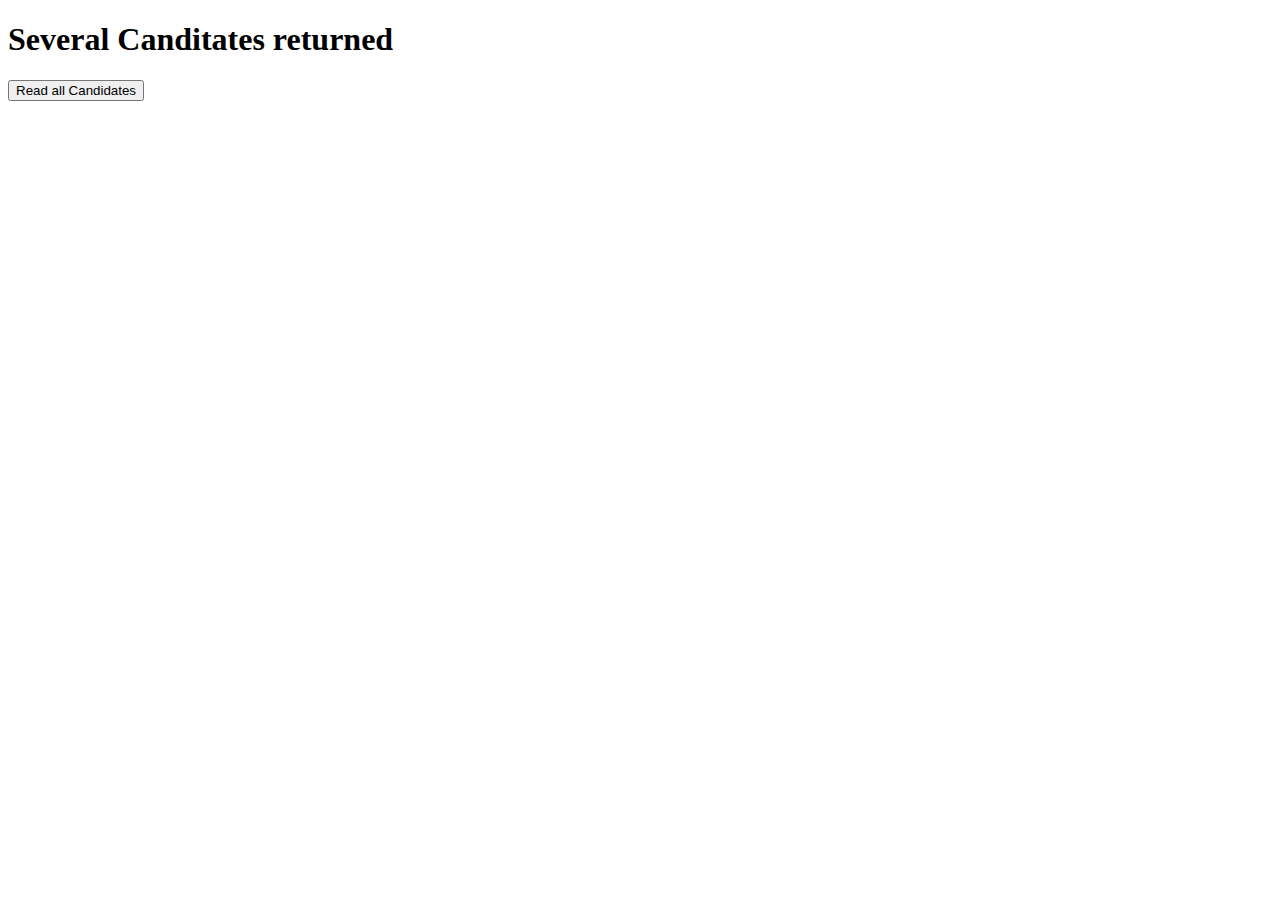
==== VaalikoneRestful/src/main/webapp/html/edit.html @ bdc434ff "Yritystä mutta epäonnistumista" ====
<!DOCTYPE html>
<html>
  <head>
    <meta charset="UTF-8" />
    <title>Hello App Engine</title>
  </head>
<script>
function readAllCandidates(){
	var xmlhttp=new XMLHttpRequest();
	xmlhttp.onreadystatechange = function() {
	  if (this.readyState == 4 && this.status == 200) {
		  var jsoncandidatelist=this.responseText;
		  //Add JSON string as a content of element resultall
		  document.getElementById("resultall").innerHTML = jsoncandidatelist;
		  var fishlist=JSON.parse(jsoncanditatelist);
		  //print fish by function printOneFish.
		  printAllCanditates(canditatelist);
	  }
	};
	xmlhttp.open("GET", "/rest/service/getallcandidates", true);
	xmlhttp.send();	
}
function printAllCandidates(list){
	var s="<table border='1'>";
	for (i in list){//or for (var i=0;i<list.length;i++){
		s=s+"<tr>";
		s=s+"<td>"+list[i].id;
		s=s+"<td>"+list[i].etunimi;
		s=s+"<td>"+list[i].sukunimi;
		s=s+"<td>"+list[i].puolue;
	}
	s=s+"</table>";
	document.getElementById("allfish").innerHTML=s;
}
</script>
  <body>
    <h1>Several Canditates returned</h1>
    <button onclick='readAllCandidates();'>Read all Candidates</button>
    <p id='resultall'></p>
    <div id='allcanditates'>
    </div>
  </body>
</html>
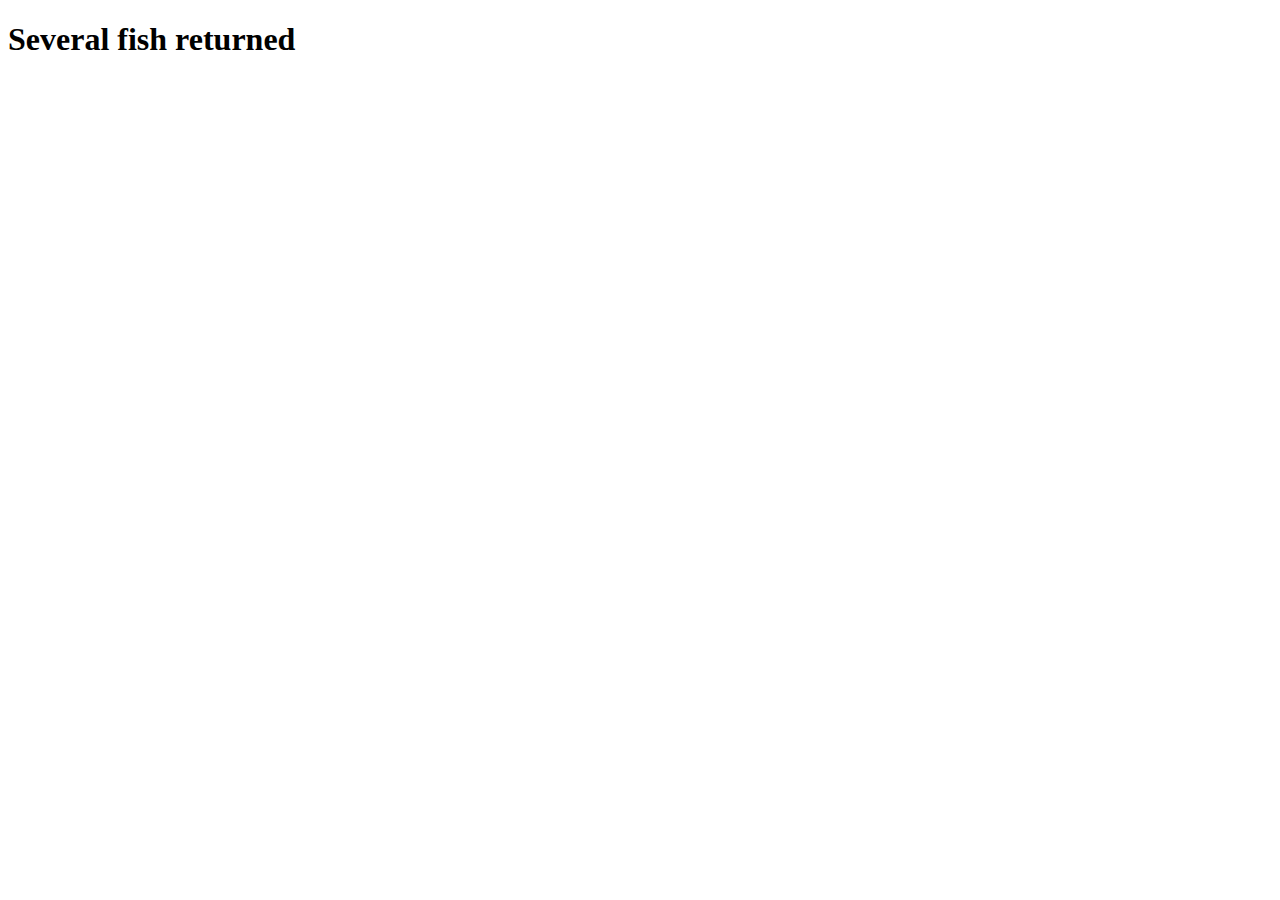
==== commit 5249a716: "mmh" ====
--- a/VaalikoneRestful/src/main/webapp/html/edit.html
+++ b/VaalikoneRestful/src/main/webapp/html/edit.html
@@ -5,39 +5,42 @@
     <title>Hello App Engine</title>
   </head>
 <script>
-function readAllCandidates(){
-	var xmlhttp=new XMLHttpRequest();
-	xmlhttp.onreadystatechange = function() {
-	  if (this.readyState == 4 && this.status == 200) {
-		  var jsoncandidatelist=this.responseText;
-		  //Add JSON string as a content of element resultall
-		  document.getElementById("resultall").innerHTML = jsoncandidatelist;
-		  var fishlist=JSON.parse(jsoncanditatelist);
-		  //print fish by function printOneFish.
-		  printAllCanditates(canditatelist);
-	  }
-	};
-	xmlhttp.open("GET", "/rest/service/getallcandidates", true);
-	xmlhttp.send();	
+window.onload = readAllFish();
+function readAllFish(){
+    var xmlhttp=new XMLHttpRequest();
+    xmlhttp.onreadystatechange = function() {
+      if (this.readyState == 4 && this.status == 200) {
+          var jsonfishlist=this.responseText;
+          //Add JSON string as a content of element resultall
+         // document.getElementById("resultall").innerHTML = jsonfishlist;
+          var fishlist=JSON.parse(jsonfishlist);
+          //print fish by function printOneFish.
+          printAllFish(fishlist);
+      }
+    };
+    xmlhttp.open("GET", "/rest/service/getall", true);
+    xmlhttp.send();    
 }
-function printAllCandidates(list){
-	var s="<table border='1'>";
-	for (i in list){//or for (var i=0;i<list.length;i++){
-		s=s+"<tr>";
-		s=s+"<td>"+list[i].id;
-		s=s+"<td>"+list[i].etunimi;
-		s=s+"<td>"+list[i].sukunimi;
-		s=s+"<td>"+list[i].puolue;
-	}
-	s=s+"</table>";
-	document.getElementById("allfish").innerHTML=s;
+function printAllFish(list){
+    var s="<table border='1'>";
+    for (i in list){//or for (var i=0;i<list.length;i++){
+        s=s+"<tr>";
+        s=s+"<td>"+list[i].id;
+        s=s+"<td>"+list[i].etunimi;
+        s=s+"<td>"+list[i].sukunimi;
+        s=s+"<td>"+list[i].puolue;
+        s=s+"<td> <button onclick='LIISÄÄFUNKTIOTÄHÄN'>EDIT</button>";
+        
+    }
+    s=s+"</table>";
+    document.getElementById("allfish").innerHTML=s;
 }
 </script>
   <body>
-    <h1>Several Canditates returned</h1>
-    <button onclick='readAllCandidates();'>Read all Candidates</button>
+    <h1>Several fish returned</h1>
+    
     <p id='resultall'></p>
-    <div id='allcanditates'>
+    <div id='allfish'>
     </div>
   </body>
 </html>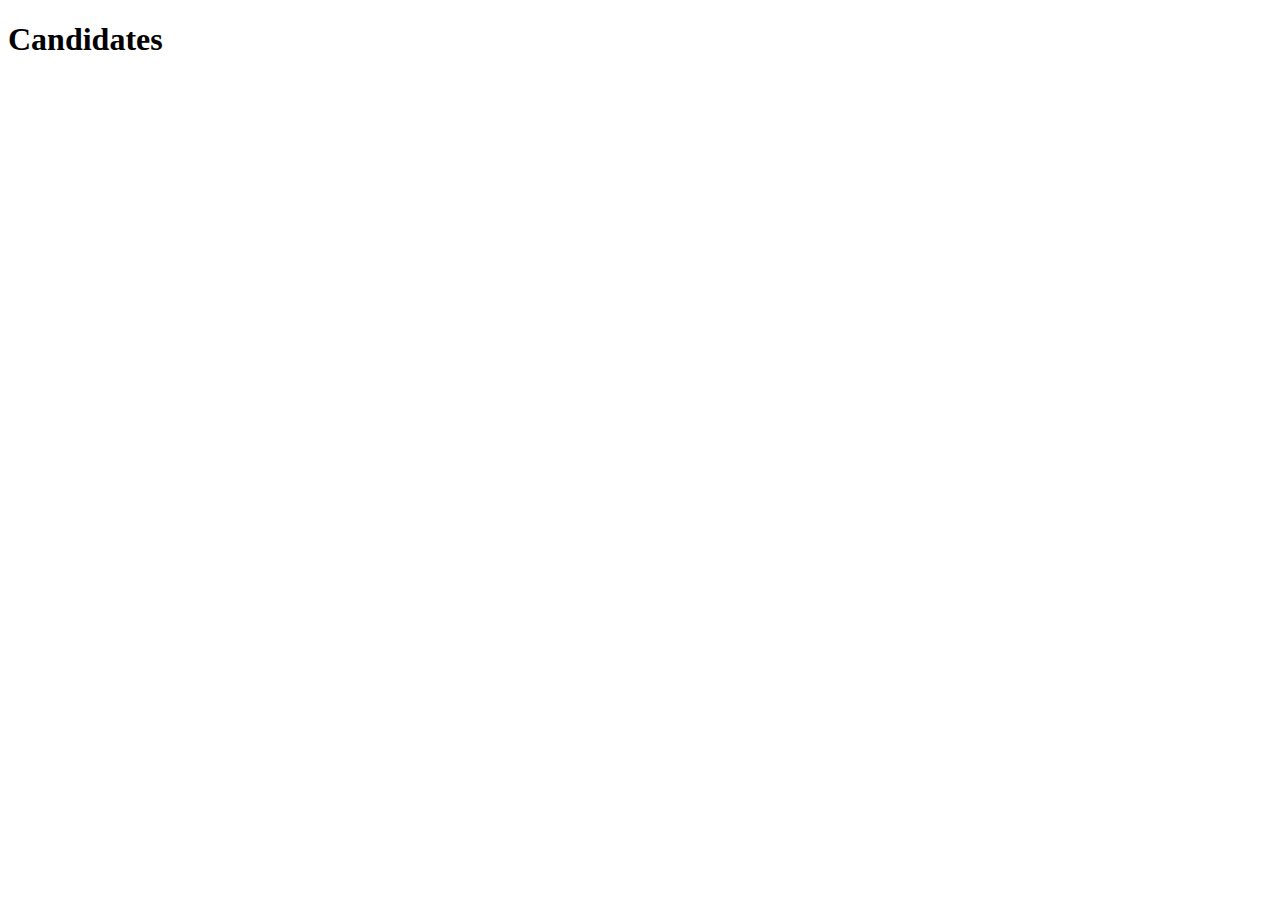
==== commit 4d607258: "ääääääääääääääääh" ====
--- a/VaalikoneRestful/src/main/webapp/html/edit.html
+++ b/VaalikoneRestful/src/main/webapp/html/edit.html
@@ -5,23 +5,22 @@
     <title>Hello App Engine</title>
   </head>
 <script>
-window.onload = readAllFish();
-function readAllFish(){
+window.onload = printAllCandidate();
+function printAllCandidate(){
     var xmlhttp=new XMLHttpRequest();
     xmlhttp.onreadystatechange = function() {
       if (this.readyState == 4 && this.status == 200) {
-          var jsonfishlist=this.responseText;
+          var jsonCandidatelist=this.responseText;
           //Add JSON string as a content of element resultall
-         // document.getElementById("resultall").innerHTML = jsonfishlist;
-          var fishlist=JSON.parse(jsonfishlist);
-          //print fish by function printOneFish.
-          printAllFish(fishlist);
+         // document.getElementById("resultall").innerHTML = jsonCandidatelist;
+          var Candidatelist=JSON.parse(jsonCandidatelist);
+          PrintAllCandidate(Candidatelist);
       }
     };
     xmlhttp.open("GET", "/rest/service/getall", true);
     xmlhttp.send();    
 }
-function printAllFish(list){
+function printAllCandidate(list){
     var s="<table border='1'>";
     for (i in list){//or for (var i=0;i<list.length;i++){
         s=s+"<tr>";
@@ -29,18 +28,29 @@
         s=s+"<td>"+list[i].etunimi;
         s=s+"<td>"+list[i].sukunimi;
         s=s+"<td>"+list[i].puolue;
-        s=s+"<td> <button onclick='LIISÄÄFUNKTIOTÄHÄN'>EDIT</button>";
+        s=s+"<td> <button onclick='UpdateEhdokas("+list[i].id+")'>EDIT</button>";
         
     }
     s=s+"</table>";
     document.getElementById("allfish").innerHTML=s;
 }
+    
+function UpdateEhdokas(id){
+	var xmlhttp=new XMLHttpRequest();
+	xmlhttp.open("PUT", "/rest/service/edit/"+id, true);
+	xmlhttp.send();
+	xmlhttp.onreadystatechange = function() {
+		readAllCandidate();
+	}
+}
+    
+    
 </script>
   <body>
-    <h1>Several fish returned</h1>
+    <h1>Candidates</h1>
     
     <p id='resultall'></p>
-    <div id='allfish'>
+    <div id='candidate'>
     </div>
   </body>
 </html>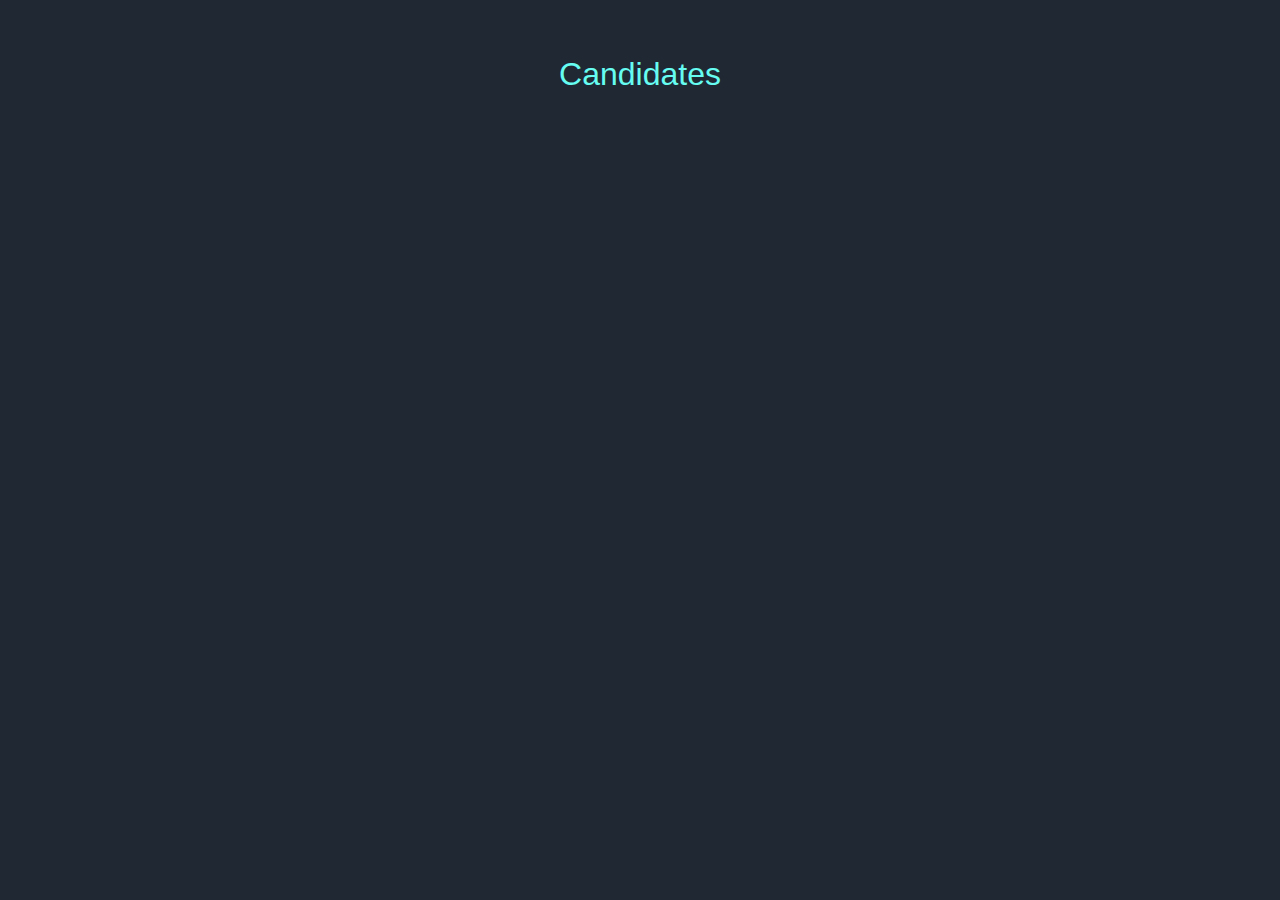
==== commit 0f0876be: "css" ====
--- a/VaalikoneRestful/src/main/webapp/html/edit.html
+++ b/VaalikoneRestful/src/main/webapp/html/edit.html
@@ -2,51 +2,88 @@
 <html>
   <head>
     <meta charset="UTF-8" />
-    <title>Hello App Engine</title>
+    <link rel="stylesheet" type="text/css" href="../css/style.css">
+    <title>Candidate Admin Page</title>
   </head>
 <script>
-window.onload = printAllCandidate();
-function printAllCandidate(){
+window.onload = readAllCandidate();
+function readAllCandidate(){
     var xmlhttp=new XMLHttpRequest();
     xmlhttp.onreadystatechange = function() {
       if (this.readyState == 4 && this.status == 200) {
           var jsonCandidatelist=this.responseText;
           //Add JSON string as a content of element resultall
-         // document.getElementById("resultall").innerHTML = jsonCandidatelist;
+          //document.getElementById("resultall").innerHTML = jsonCandidatelist;
           var Candidatelist=JSON.parse(jsonCandidatelist);
-          PrintAllCandidate(Candidatelist);
+          //print fish by function printOneFish.
+          printAllCandidate(Candidatelist);
       }
     };
     xmlhttp.open("GET", "/rest/service/getall", true);
     xmlhttp.send();    
 }
 function printAllCandidate(list){
-    var s="<table border='1'>";
+    var s="<div class='grid-container-candidate'>";
+    
     for (i in list){//or for (var i=0;i<list.length;i++){
-        s=s+"<tr>";
-        s=s+"<td>"+list[i].id;
-        s=s+"<td>"+list[i].etunimi;
-        s=s+"<td>"+list[i].sukunimi;
-        s=s+"<td>"+list[i].puolue;
-        s=s+"<td> <button onclick='UpdateEhdokas("+list[i].id+")'>EDIT</button>";
+        s=s+"<div class='grid-item-candidate'>";
+        s=s+"<p>ID: "+list[i].id; + "</p><br>"
+        s=s+"<p>First name: "+list[i].etunimi; + "</p><br>"
+        s=s+"<p>Last name: "+list[i].sukunimi; + "</p><br>"
+        s=s+"<p>Party: "+list[i].puolue; + "</p>"
+        s=s+"<td> <button onclick='getEhdokas("+list[i].id+")'>Edit</button></div>";
         
     }
-    s=s+"</table>";
-    document.getElementById("allfish").innerHTML=s;
+    s=s+"</div>";
+    document.getElementById("candidate").innerHTML=s;
 }
     
-function UpdateEhdokas(id){
-	var xmlhttp=new XMLHttpRequest();
-	xmlhttp.open("PUT", "/rest/service/edit/"+id, true);
-	xmlhttp.send();
-	xmlhttp.onreadystatechange = function() {
-		readAllCandidate();
-	}
-}
+
     
+    
+    function getEhdokas(id){
+        var s="<form>";
+        s=s+"<div class='grid-container-questions'>";
+        s=s+"<div class='grid-item-questions'>";
+        s=s+"<input type='hidden' name='id' value='"+id+"'>";
+        s=s+"First name: <input type='text' name='etunimi' value=''><br>";
+        s=s+"Last name: <input type='text' name='sukunimi' value=''><br>";
+        s=s+"Puolue: <input type='text' name='puolue' value=''><br>";
+        s=s+"<input type='button' onclick='sendCandidate(this.form);' name='ok' value='OK'>";
+        s=s+"</div>";
+        s=s+"</div>";
+        s=s+"</form>";
+
+
+        document.getElementById("candidate").innerHTML=s;
+            }
+    
+    
+    function sendCandidate(form){
+    	var candidate=new Object();
+    	candidate.id=form.id.value;
+    	candidate.etunimi=form.etunimi.value;
+    	candidate.sukunimi=form.sukunimi.value;
+    	candidate.puolue=form.puolue.value;
+    	if (candidate.etunimi === "" || candidate.sukunimi === "" || candidate.puolue === "") {
+    		document.getElementById("resultall").innerHTML = "<p class='admin'>Form contains blank information!</p>";
+    		readAllCandidate();
+    		return;
+    	}
+    	var jsonCandidate=JSON.stringify(candidate);
+    	document.getElementById("resultall").innerHTML = "<p class='admin'>Edited candidate: <br>" + "ID: " + candidate.id + "<br>" + "First name: " +  candidate.etunimi + "<br>" + "Last name: " + candidate.sukunimi + "<br>" + "Party: " + candidate.puolue + "</p>";
+    	
+    	var xmlhttp=new XMLHttpRequest();
+    	
+    	xmlhttp.open("POST", "/rest/service/edit", true);
+    	xmlhttp.setRequestHeader("Content-type", "application/json");
+    	xmlhttp.send(jsonCandidate);
+    	readAllCandidate();
+    }
     
 </script>
   <body>
+  	
     <h1>Candidates</h1>
     
     <p id='resultall'></p>
--- a/VaalikoneRestful/src/main/webapp/css/style.css
+++ b/VaalikoneRestful/src/main/webapp/css/style.css
@@ -0,0 +1,448 @@
+.grid-container {
+  display: grid;
+  column-gap: 20px;
+  grid-template-columns: auto auto auto;
+  padding: 10px;
+  row-gap: 20px;
+}
+
+h1 {
+  font-weight: bold;
+  color: #66FCF1;
+  padding: 35px 35px 0 35px;
+  font-weight: 300;
+  text-align: center;
+}
+
+.grid-container-result {
+  display: grid;
+  column-gap: 20px;
+  grid-template-columns: 1 1 1;
+  padding: 10px;
+  row-gap: 20px;
+}
+
+.grid-item {
+  background-color: #C5C6C7;
+  border: 1px solid #66FCF1;
+  padding: 10px;
+  font-size: 16px;
+  text-align: center;
+  border-radius: 10px;
+}
+input[type=submit] {
+  width: 100%;
+  background-color: #45A29E;
+  color: 0B0C10;
+  padding: 14px 20px;
+  margin: 8px 0;
+  border: none;
+  border-radius: 4px;
+  cursor: pointer;
+}
+input[type=submit]:hover {
+	background-color: #66FCF1;
+}
+.grid-item-result {
+  margin: 0 auto;
+  width: 50%;
+  background-color: #C5C6C7;
+  border: 1px solid #66FCF1;
+  padding: 10px;
+  font-size: 16px;
+  text-align: center;
+  border-radius: 10px;
+}
+
+body {
+	font-family: Arial, Helvetica, sans-serif;
+	background-color: #1F2833;
+}
+.grid-container-party {
+  display: grid;
+  column-gap: 20px;
+  grid-template-columns: 1 1 1;
+  padding: 100px;
+  row-gap: 20px;
+}
+
+.grid-item-party {
+  margin: 0 auto;
+  width: 25%;
+  background-color: #C5C6C7;
+  border: 1px solid #66FCF1;
+  padding: 10px;
+  font-size: 24px;
+  text-align: center;
+  border-radius: 10px;
+}
+
+.grid-container-admin {
+  display: grid;
+  column-gap: 20px;
+  grid-template-columns: 1 1 1;
+  padding: 100px;
+  row-gap: 20px;
+}
+
+.grid-item-admin {
+  margin: 0 auto;
+  width: 25%;
+  background-color: rgba(255, 255, 255, 0.8);
+  border: 1px solid #66FCF1;
+  padding: 10px;
+  font-size: 14px;
+  text-align: center;
+  border-radius: 10px;
+}
+
+ .grid-item-party a {
+    color: black;
+    text-align: center;
+    padding: 12px;
+    text-decoration: none;
+    font-size: 18px;
+    line-height: 25px;
+    border-radius: 4px;
+  }
+
+.grid-item-party:hover{
+	background-color: #66FCF1;
+	border: 1px solid #0B0C10;
+}
+
+.grid-container-candidate {
+  display: grid;
+  column-gap: 20px;
+  grid-template-columns: 1 1 1;
+  padding: 100px;
+  row-gap: 20px;
+}
+
+.grid-item-candidate {
+  margin: 0 auto;
+  width: 25%;
+  background-color: #C5C6C7;
+  border: 1px solid #66FCF1;
+  padding: 10px;
+  font-size: 24px;
+  text-align: center;
+  border-radius: 10px;
+}
+
+ .grid-item-candidate a {
+    color: black;
+    text-align: center;
+    padding: 12px;
+    text-decoration: none;
+    font-size: 18px;
+    line-height: 25px;
+    border-radius: 4px;
+  }
+
+.grid-item-candidate input {
+  width: 100%;
+  border: none;
+  padding: 18px;
+  font-family: 'Rubik', sans-serif;
+  cursor: pointer;
+  text-transform: uppercase;
+  background: #e8e9ec;
+  color: #0B0C10;
+  border-bottom-left-radius: 4px;
+  border-bottom-right-radius: 0;
+  letter-spacing: 0.2px;
+  outline: 0;
+  -webkit-transition: all .3s;
+  transition: all .3s;
+}
+.grid-item-candidate input:hover {
+  background: #66FCF1;
+}
+
+button {
+	margin-top: 10px;
+	width: 100%;
+    border: none;
+    padding: 18px;
+    font-family: 'Rubik', sans-serif;
+    cursor: pointer;
+    text-transform: uppercase;
+    background: #e8e9ec;
+    color: #0B0C10;
+    border-bottom-left-radius: 4px;
+    border-bottom-right-radius: 0;
+    letter-spacing: 0.2px;
+    outline: 0;
+    -webkit-transition: all .3s;
+    transition: all .3s;
+	
+}
+
+button:hover {
+  background: #66FCF1;
+}
+
+.grid-container-index {
+  display: grid;
+  column-gap: 20px;
+  grid-template-columns: 1 1 1;
+  padding: 100px;
+  row-gap: 20px;
+}
+
+.grid-item-index {
+  margin: 0 auto;
+  width: 25%;
+  background-color: #C5C6C7;
+  border: 1px solid #66FCF1;
+  padding: 10px;
+  font-size: 16px;
+  text-align: center;
+  border-radius: 10px;
+}
+
+.grid-item-error {
+  margin: 0 auto;
+  width: 25%;
+  background-color: #FF0000;
+  border: 1px solid #0B0C10;
+  padding: 10px;
+  font-size: 30px;
+  text-align: center;
+  border-radius: 10px;
+}
+
+  .grid-item-index a {
+    color: black;
+    text-align: center;
+    padding: 12px;
+    text-decoration: none;
+    font-size: 18px;
+    line-height: 25px;
+    border-radius: 4px;
+  }
+.grid-item-index:hover{
+	background-color: #66FCF1;
+	border: 1px solid #0B0C10;
+}
+
+/* Style the header with a grey background and some padding */
+.header {
+    overflow: hidden;
+    background-color: #0B0C10;
+    padding: 20px 10px;
+    border-radius: 10px;
+  }
+  
+  /* Style the header links */
+  .header a {
+    float: left;
+    color: #66FCF1;
+    text-align: center;
+    padding: 12px;
+    text-decoration: none;
+    font-size: 18px;
+    line-height: 25px;
+    border-radius: 4px;
+  }
+  
+  /* Style the logo link (notice that we set the same value of line-height and font-size to prevent the header to increase when the font gets bigger */
+  .header a.logo {
+    font-size: 25px;
+    font-weight: bold;
+  }
+  
+  /* Change the background color on mouse-over */
+  .header a:hover {
+    background-color: #45A29E;
+    color: black;
+  }
+  
+  
+  /* Float the link section to the right */
+  .header-right {
+    float: right;
+  }
+  
+  
+  
+  .login-form {
+  background: #C5C6C7;
+  width: 500px;
+  margin: 65px auto;
+  display: -webkit-box;
+  display: flex;
+  -webkit-box-orient: vertical;
+  -webkit-box-direction: normal;
+          flex-direction: column;
+  border-radius: 10px;
+  box-shadow: 0 2px 25px rgba(0, 0, 0, 0.2);
+}
+.login-form h1 {
+  padding: 35px 35px 0 35px;
+  font-weight: 700;
+  color: #0B0C10;
+  font-weight: bold;
+  text-align: center;
+}
+.login-form .content {
+  padding: 35px;
+  text-align: center;
+}
+.login-form .input-field {
+  padding: 12px 5px;
+}
+.login-form .input-field input {
+  font-size: 16px;
+  display: block;
+  font-family: 'Rubik', sans-serif;
+  width: 100%;
+  padding: 10px 1px;
+  border: 0;
+  border-bottom: 1px solid #747474;
+  outline: none;
+  transition: all .2s;
+  background: #C5C6C7;
+}
+
+.login-form a.link {
+  text-decoration: none;
+  color: #747474;
+  letter-spacing: 0.2px;
+  text-transform: uppercase;
+  display: inline-block;
+  margin-top: 20px;
+}
+.login-form .action {
+  display: flex;
+  -webkit-box-orient: horizontal;
+  -webkit-box-direction: normal;
+          flex-direction: row;
+}
+.login-form .action input {
+  width: 100%;
+  border: none;
+  padding: 18px;
+  font-family: 'Rubik', sans-serif;
+  cursor: pointer;
+  text-transform: uppercase;
+  background: #e8e9ec;
+  color: #0B0C10;
+  border-bottom-left-radius: 4px;
+  border-bottom-right-radius: 0;
+  letter-spacing: 0.2px;
+  outline: 0;
+  -webkit-transition: all .3s;
+  transition: all .3s;
+}
+.login-form .action input:hover {
+  background: #66FCF1;
+}
+
+.grid-container-questions {
+  display: grid;
+  column-gap: 20px;
+  grid-template-columns: 1 1 1;
+  padding: 25px;
+  row-gap: 20px;
+}
+
+.grid-item-questions {
+  margin: 0 auto;
+  width: 75%;
+  background-color: #C5C6C7;
+  border: 1px solid #66FCF1;
+  padding: 10px;
+  font-size: 24px;
+  text-align: center;
+  border-radius: 10px;
+}
+
+input[type="radio"] {
+  opacity: 0;
+  position: fixed;
+  width: 0;
+}
+
+label {
+    display: inline-block;
+    background-color: #C5C6C7;
+    padding: 10px 20px;
+    font-family: sans-serif, Arial;
+    font-size: 16px;
+    border: 2px solid #444;
+    border-radius: 4px;
+    border-color: #0B0C10;
+}
+
+input[type="radio"]:checked + label {
+    background-color:#0B0C10;
+    border-color: #66FCF1;
+    color: #66FCF1;
+}
+
+
+.grid-item-questions label:hover {
+  background-color: #66FCF1;
+}
+
+.grid-container-test {
+    width: 100%;
+    text-align: center;
+  }  
+
+  .grid-item-test {
+    display: inline-block;
+    width: auto;
+    margin: 2px;
+    background-color: #C5C6C7;
+    border: 2px solid #0B0C10;
+    padding-right: 20px;
+    padding-left: 20px;
+    font-size: 16px;
+    text-align: center;
+    border-radius: 4px;
+    white-space: nowrap;
+  }
+
+  .grid-item-test p{
+    margin: 2px;
+    font-size: 16px;
+    padding-top: 10px;
+    padding-bottom: 10px;
+  }
+
+  .grid-item-test-selected {
+    display: inline-block;
+    width: auto;
+    margin: 2px;
+    background-color: #0B0C10;
+    border: 2px solid #66FCF1;
+    color: #66FCF1;
+    padding-right: 20px;
+    padding-left: 20px;
+    font-size: 16px;
+    text-align: center;
+    border-radius: 4px;
+    white-space: nowrap;
+  }
+
+  .grid-item-test-selected p{
+    margin: 2px;
+    font-size: 16px;
+    padding-top: 10px;
+    padding-bottom: 10px;
+  }
+  
+  p.admin {
+  	margin: 0 auto;
+    width: 25%;
+  	color: red;
+    padding: 10px;
+    font-size: 24px;
+    text-align: center;
+    border-radius: 10px;
+  
+  }
+
